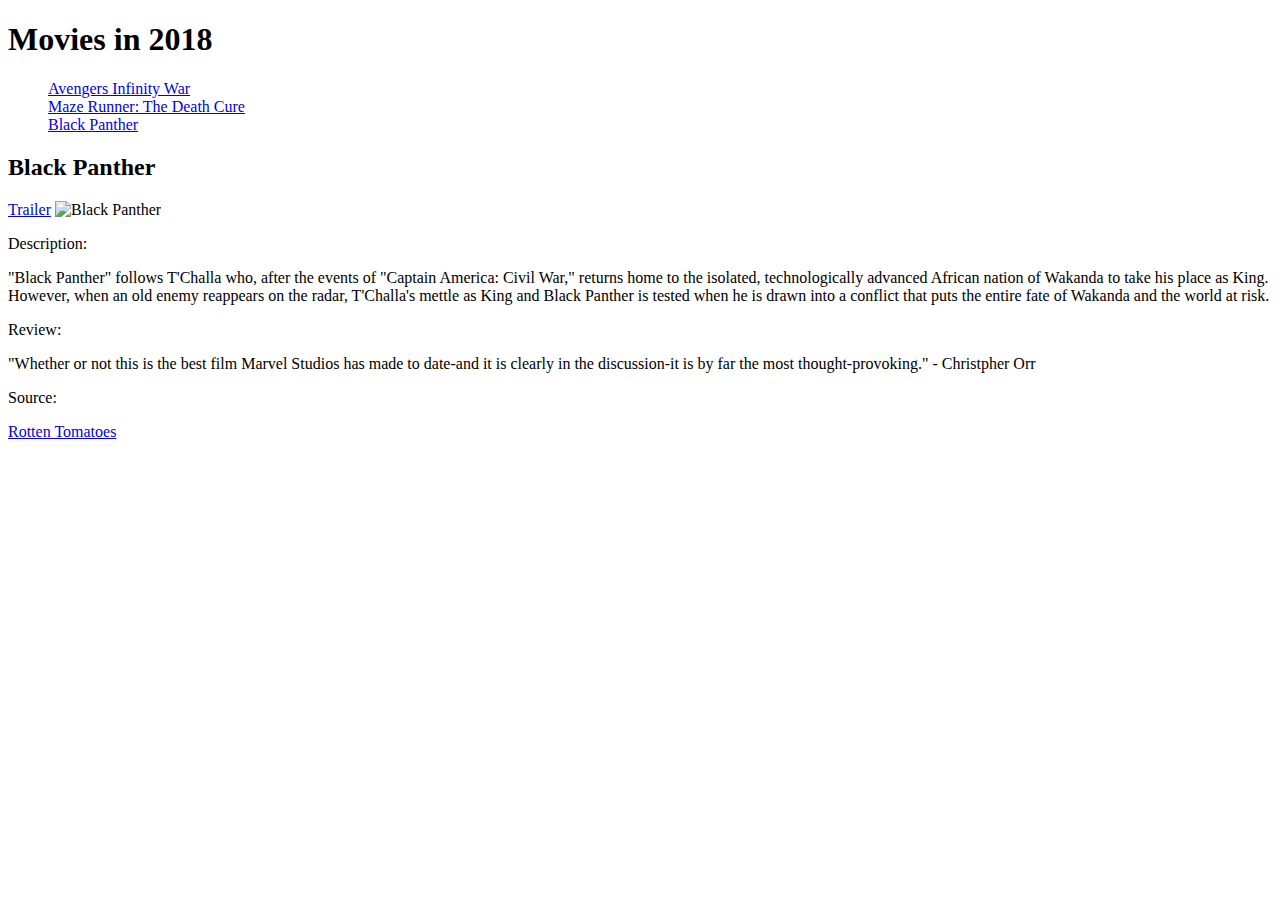
==== blackpanther.html @ 252aff95 "Create blackpanther.html" ====
<!DOCTYPE html>
<html lang="en">
<head>
    <meta charset="UTF-8">
    <title>BlackPanther</title>
    <link rel="stylesheet" type="text/css" href="style.css">
</head>
<body>

<h1>Movies in 2018</h1>
<div>
    <ul style="list-style-type:none">
        <li><a href="index.html">Avengers Infinity War</a></li>
        <li><a href="MazeRunner.html">Maze Runner: The Death Cure</a></li>
        <li><a href="blackpanther.html">Black Panther</a></li>
    </ul>
</div>





<h2>Black Panther</h2> <a href="https://www.youtube.com/watch?v=xjDjIWPwcPU">Trailer</a>
<img class="bigger" src="https://news.marvel.com/wp-content/uploads/2018/01/Payoff_master-960x540.jpg" alt="Black Panther">
<p class="descr">Description:</p>
<p>"Black Panther" follows T'Challa who, after the events of "Captain America: Civil War," returns home to the isolated, technologically advanced African nation of Wakanda to take his place as King. However, when an old enemy reappears on the radar, T'Challa's mettle as King and Black Panther is tested when he is drawn into a conflict that puts the entire fate of Wakanda and the world at risk. </p>
<p class="descr">Review:</p>
<p>"Whether or not this is the best film Marvel Studios has made to date-and it is clearly in the discussion-it is by far the most thought-provoking." - Christpher Orr</p>
<p>Source:</p> <a href="https://www.rottentomatoes.com">Rotten Tomatoes</a>
</body>
</html>
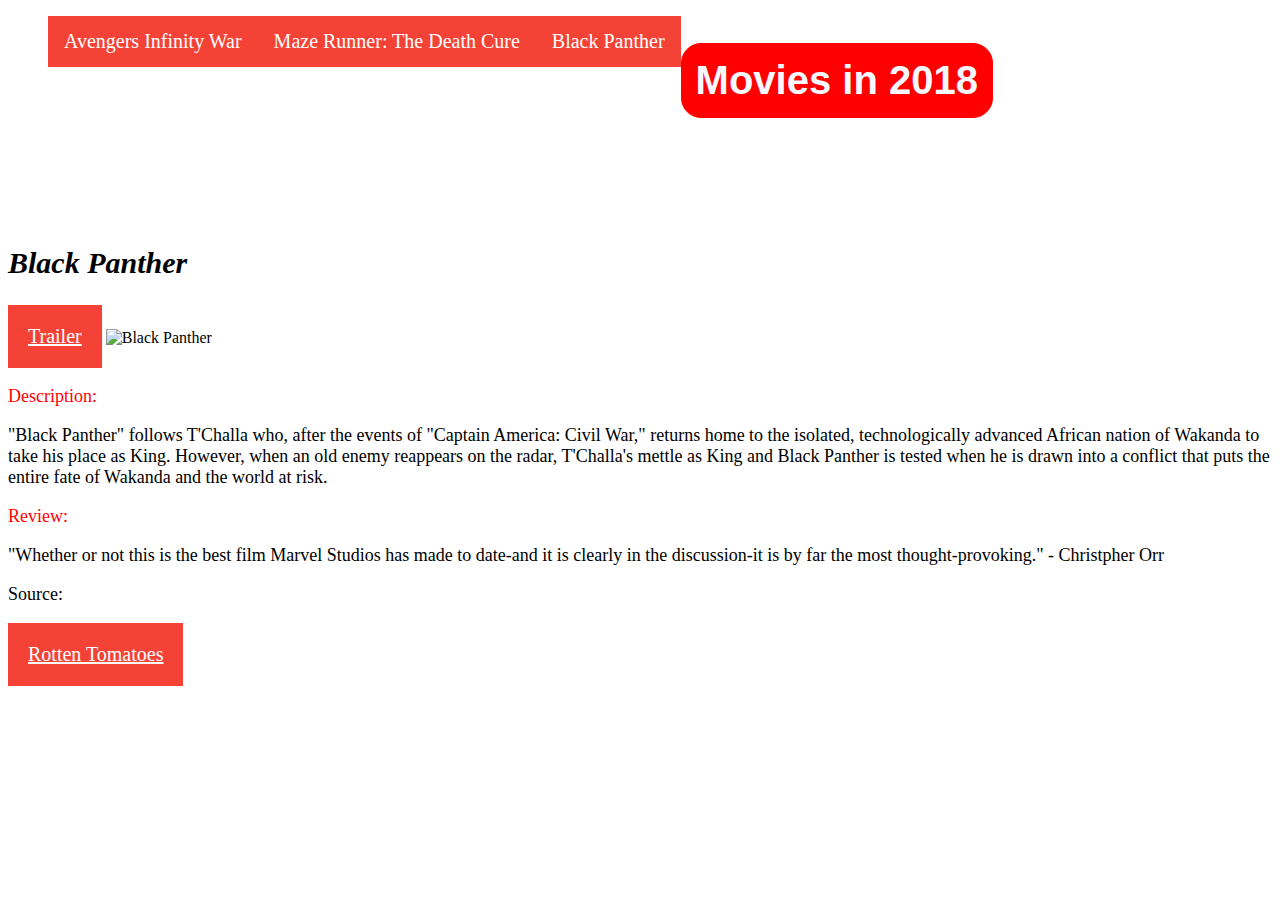
==== commit 1f885fdc: "Update blackpanther.html" ====
--- a/blackpanther.html
+++ b/blackpanther.html
@@ -6,15 +6,16 @@
     <link rel="stylesheet" type="text/css" href="style.css">
 </head>
 <body>
-
-<h1>Movies in 2018</h1>
-<div>
+<div class="navbar">
     <ul style="list-style-type:none">
         <li><a href="index.html">Avengers Infinity War</a></li>
         <li><a href="MazeRunner.html">Maze Runner: The Death Cure</a></li>
         <li><a href="blackpanther.html">Black Panther</a></li>
     </ul>
 </div>
+<h1>Movies in 2018</h1>
+
+
 
 
 
--- a/style.css
+++ b/style.css
@@ -0,0 +1,59 @@
+h1 {
+    background: red;
+    border: 1px solid red;
+    border-radius: 20px;
+    color: ghostwhite;
+    display: inline-block;
+    padding: 14px;
+    font-family: "Arial";
+    font-size: 40px;
+    position: static;
+    top: 10px;
+}
+
+a{
+    text-align: start;
+    padding: 20px;
+    font-size: 20px;
+    background-color:#f44336;
+color:white;
+    display:inline-block;
+}
+
+
+p{
+    font-size: 18px;
+}
+.descr{
+    color:red;
+}
+li {
+    float: left;
+}
+
+li a {
+    display: block;
+    color: white;
+    text-align: center;
+    padding: 14px 16px;
+    text-decoration: none;
+}
+
+li a:hover {
+    background-color: lightcoral;
+}
+
+h2{
+    font-size: 30px;
+    font-style: oblique;
+    margin-right:10%;
+    margin-top:8%;
+
+}
+
+.bigger{
+    width:100%;
+    height:auto
+}
+
+
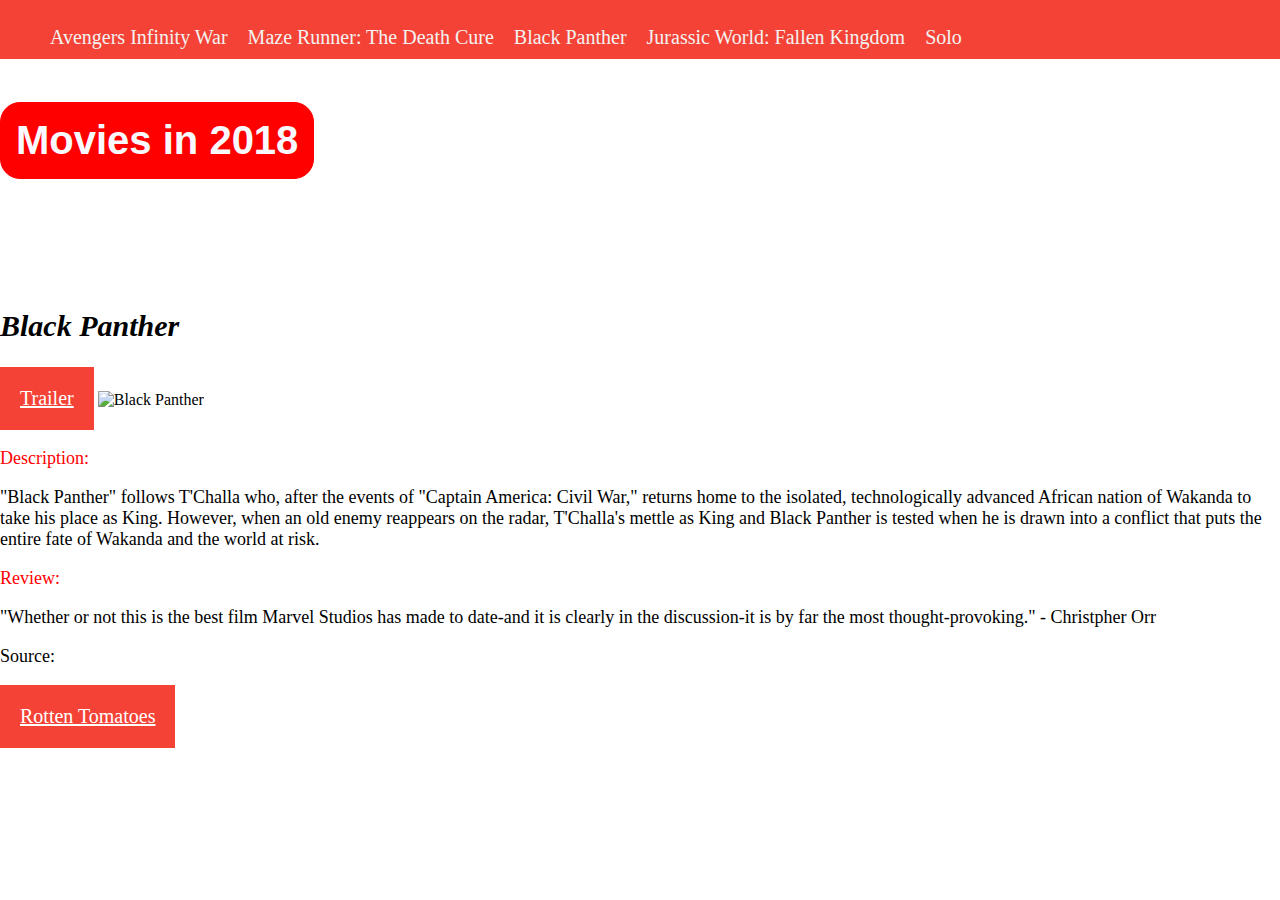
==== commit 729f6066: "Update blackpanther.html" ====
--- a/blackpanther.html
+++ b/blackpanther.html
@@ -11,6 +11,8 @@
         <li><a href="index.html">Avengers Infinity War</a></li>
         <li><a href="MazeRunner.html">Maze Runner: The Death Cure</a></li>
         <li><a href="blackpanther.html">Black Panther</a></li>
+        <li><a href="jurassicworld.html">Jurassic World: Fallen Kingdom</a></li>
+        <li><a href="Solo.html">Solo</a></li>
     </ul>
 </div>
 <h1>Movies in 2018</h1>
--- a/style.css
+++ b/style.css
@@ -1,14 +1,18 @@
+body {margin:0;}
+
+
 h1 {
     background: red;
     border: 1px solid red;
     border-radius: 20px;
     color: ghostwhite;
     display: inline-block;
-    padding: 14px;
+    padding: 15px;
     font-family: "Arial";
     font-size: 40px;
     position: static;
-    top: 10px;
+    margin-top: 8%;
+
 }
 
 a{
@@ -56,4 +60,21 @@
     height:auto
 }
 
+.navbar {
+    overflow: hidden;
+    position: fixed;
+    top: 0;
+    width: 100%;
+    background-color: #f44336;
+}
 
+
+.navbar a {
+    float: left;
+    display: block;
+    color: #f2f2f2;
+    text-align: center;
+    padding: 10px 10px;
+    text-decoration: none;
+}
+
